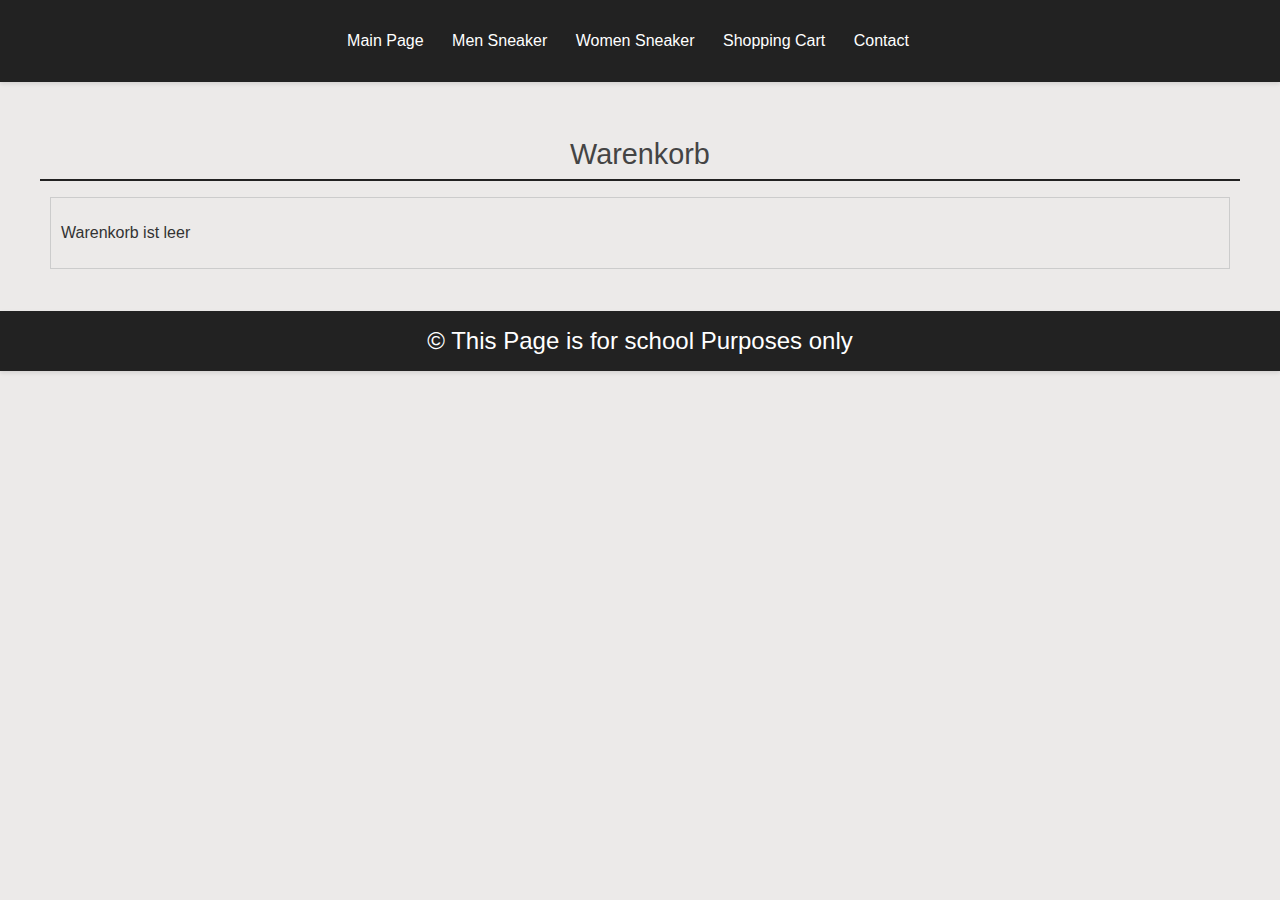
==== cart.html @ 10967522 "first commit" ====
<!DOCTYPE html>
<html lang="de">
  <head>
    <meta charset="UTF-8" />
    <meta name="viewport" content="width=device-width, initial-scale=1.0" />
    <title>Shopping Cart - Webshop</title>
    <link rel="stylesheet" href="styles.css" />
  </head>
  <body>
    <header>
      <nav>
        <ul>
          <li><a href="index.html">Main Page</a></li>
          <li><a href="menprodukte.html">Men Sneaker</a></li>
          <li><a href="womenprodukte.html">Women Sneaker</a></li>
          <li><a href="cart.html">Shopping Cart</a></li>
          <li><a href="kontakt.html">Contact</a></li>
        </ul>
      </nav>
    </header>

    <main>
      <h2>Warenkorb</h2>
      <div id="cart">
        <p>Warenkorb ist leer</p>
      </div>
    </main>

    <footer>
      <p>&copy; This Page is for school Purposes only</p>
    </footer>
    <script src="cart.js"></script>
  </body>
</html>
---- styles.css ----
/* Global Styles */
body {
    font-family: 'Helvetica Neue', Arial, sans-serif;
    margin: 0;
    padding: 0;
    box-sizing: border-box;
    background-color: #ECEAE9;
    color: #333;
}
/*Animated Backround
body,
canvas {
  position: absolute;
  width: 100%;
  height: 100%;
  margin: 0;
  padding: 0;
}
*/

/* Header & Footer */
header, footer {
    background-color: #222;
    color: #fff;
    text-align: center;
    padding: 1rem 0;
    box-shadow: 0 2px 4px rgba(0, 0, 0, 0.1);
}

header h1, footer p {
    margin: 0;
    font-size: 1.5rem;
    font-weight: 300;
}

/* Navigation */
nav ul {
    list-style: none;
    padding: 0;
    margin: 1rem 0;
}

nav ul li {
    display: inline;
    margin-right: 1.5rem;
}

nav ul li a {
    color: #fff;
    text-decoration: none;
    font-weight: 500;
    transition: color 0.3s ease;
}

nav ul li a:hover {
    color: #ddd;
}

/* Main Content */
main {
    padding: 2rem;
    max-width: 1200px;
    margin: 0 auto;
}

/* Slideshow */
.slideshow {
    position: relative;
    max-width: 100%;
    margin: auto;
    overflow: hidden;
}

.slide {
    display: none;
}

.slide img {
    width: 100%;
    max-width: 800px;
    height: auto;
    max-height: 450px;
    vertical-align: middle;
    margin: auto;
    display: block;
    object-fit: cover;
}

.prev, .next {
    cursor: pointer;
    position: absolute;
    top: 50%;
    width: auto;
    padding: 16px;
    margin-top: -22px;
    color: white;
    font-weight: bold;
    font-size: 18px;
    transition: 0.6s ease;
    border-radius: 0 3px 3px 0;
    user-select: none;
}

.next {
    right: 0;
    border-radius: 3px 0 0 3px;
}

.prev:hover, .next:hover {
    background-color: rgba(0,0,0,0.8);
}

.fade {
    -webkit-animation-name: fade;
    -webkit-animation-duration: 1.5s;
    animation-name: fade;
    animation-duration: 1.5s;
}

@-webkit-keyframes fade {
    from {opacity: .4}
    to {opacity: 1}
}

@keyframes fade {
    from {opacity: .4}
    to {opacity: 1}
}

/* Sections */
.highlighted-products, .categories, .newsletter {
    margin-bottom: 3rem;
}

/* Headings */
h2 {
    border-bottom: 2px solid #222;
    padding-bottom: 0.5rem;
    margin-bottom: 1rem;
    font-size: 1.8rem;
    font-weight: 400;
    color: #444;
    text-align: center;
    width: 100%; /* ---- */
}

/* Products and Categories */
.highlighted-products, .categories {
    display: flex;
    flex-wrap: wrap;
    justify-content: space-between;
}

.category {
    background-color: #fff;
    border: 1px solid #ddd;
    border-radius: 8px;
    margin: 10px;
    padding: 20px;
    width: 45%;
    text-align: center;
    box-shadow: 0 4px 8px rgba(0, 0, 0, 0.1);
    transition: transform 0.2s, box-shadow 0.2s;
}

.category:hover {
    transform: translateY(-5px);
    box-shadow: 0 8px 16px rgba(0, 0, 0, 0.2);
}

.category img {
    width: 100%;
    height: auto;
    max-height: 200px;
    object-fit: cover;
    margin-bottom: 10px;
}

.category h3 {
    margin: 10px 0;
    font-size: 1.2rem;
    color: #333;
}

button {
    background-color: #222;
    color: white;
    border: none;
    padding: 10px 20px;
    cursor: pointer;
    border-radius: 5px;
    font-size: 1rem;
    transition: background-color 0.3s;
}

button:hover {
    background-color: #555;
}

/* Newsletter Form */
form {
    display: flex;
    flex-direction: column;
    align-items: center;
}

form label {
    margin-bottom: 0.5rem;
    font-size: 1rem;
}

form input, form button {
    margin-bottom: 1rem;
    padding: 0.5rem;
    width: 80%;
    border-radius: 5px;
    border: 1px solid #ddd;
    font-size: 1rem;
}

/* Align images and links */
.category a {
    display: block;
    margin-bottom: 10px;
    text-decoration: none;
    color: #007bff;
    font-weight: bold;
    transition: color 0.3s;
}

.category a:hover {
    color: #0056b3;
}

@media (max-width: 600px) {
    .category {
        width: 100%;
    }
}

.flex-container{
    display: flex;
    flex-wrap: wrap;
    justify-content: space-evenly;
    width: 100%;
}

.flex-item{
    width: 40%;
}

p{
    
}

/* styles.css */
body {
    font-family: Arial, sans-serif;
}

#products .product {
    border: 1px solid #ccc;
    padding: 10px;
    margin: 10px;
    display: inline-block;
}

#cart {
    border: 1px solid #ccc;
    padding: 10px;
    margin: 10px;
}
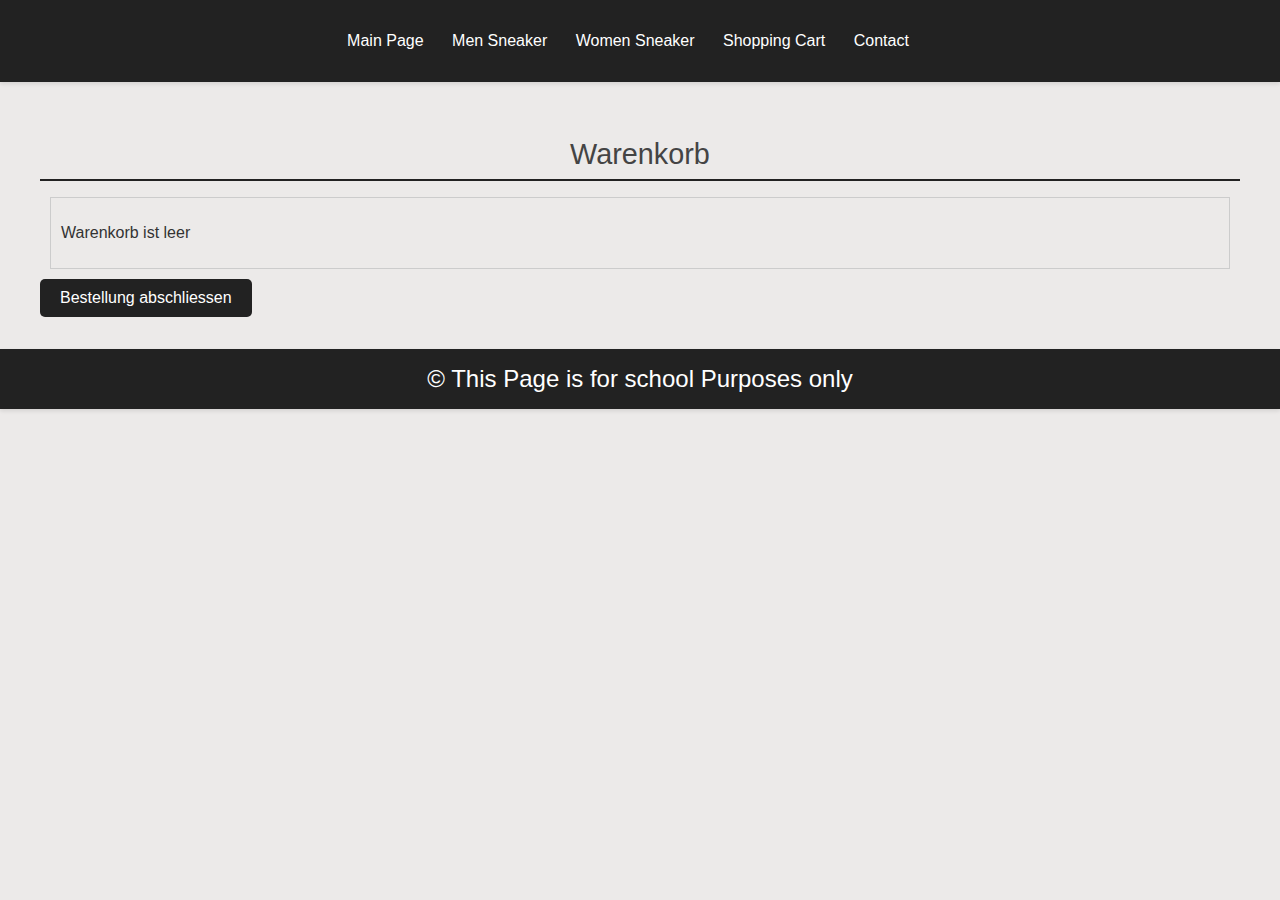
==== commit b5415331: "abgeändert" ====
--- a/cart.html
+++ b/cart.html
@@ -24,6 +24,7 @@
       <div id="cart">
         <p>Warenkorb ist leer</p>
       </div>
+      <button id="orderButton" onclick="completeOrder()">Bestellung abschliessen</button>
     </main>
 
     <footer>
